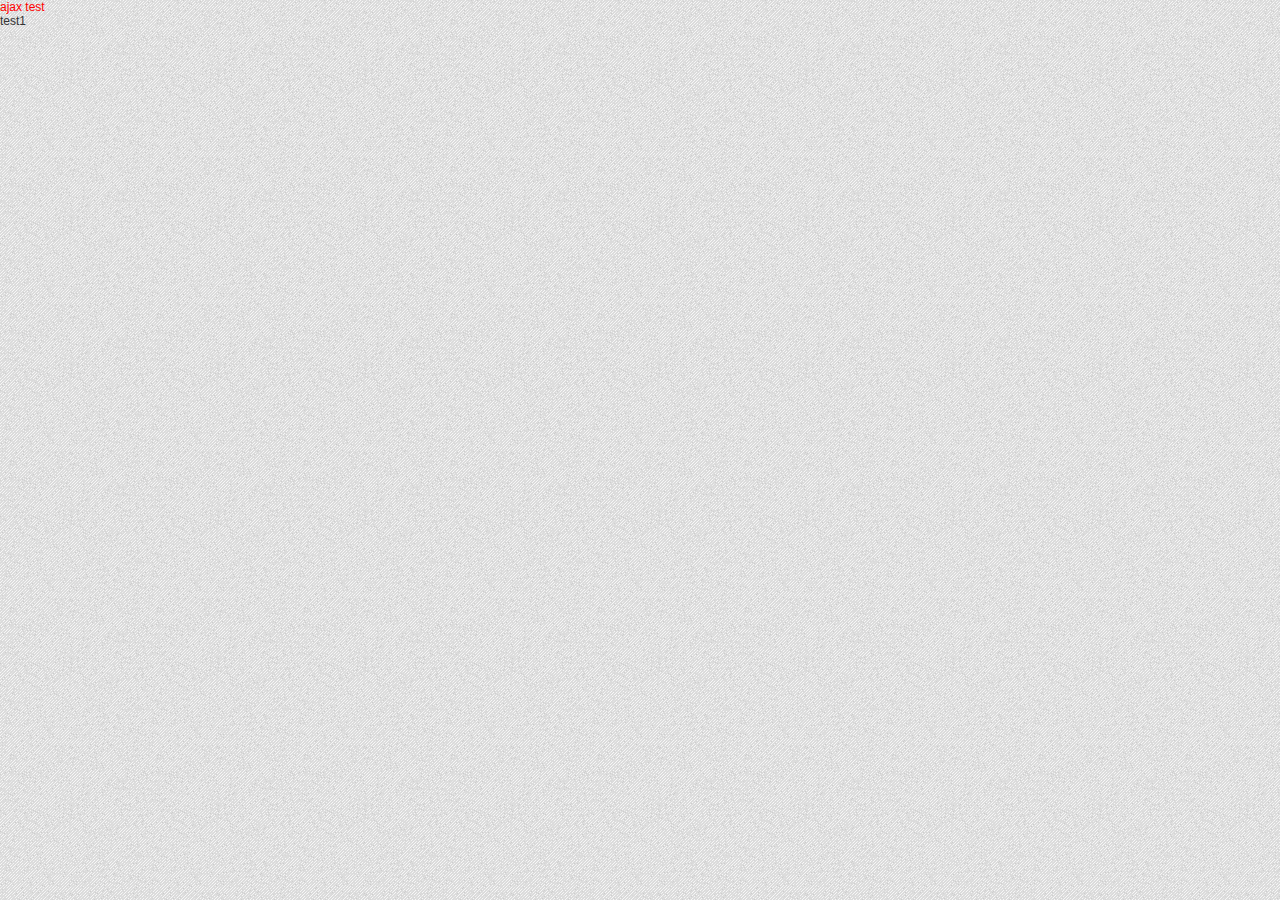
==== src/main/webapp/index.html @ 11e680da "update" ====
<!DOCTYPE html>
<html>
	<head>
		<meta charset="utf-8" />
		<title>moment</title>
		<link href="css/style.css" rel="stylesheet" type="text/css">
		<script type="text/javascript" src="script/jquery-3.2.1.js" language="javascript"></script>
		<script type="text/javascript" src="script/index.js" language="javascript"></script>
	</head>
	<body>
		<a class="ajax_test" href="#">ajax test</a><br/>
		<a href="testController/test1" target="_blank">test1</a>
	</body>
</html>
---- src/main/webapp/css/style.css ----
/*==========全局==========*/
* { margin:0; padding:0;}
body { font-family:Arial,"宋体",Helvetica; margin:0; padding:0; background:#ffffff; font-size:12px; color:#333333;}
img { border:0; margin:0; padding:0;}
div,span,p,hr,h1,h2,h3,h4,h5,h6,form,label,input,ul,ol,li,dl,dt,dd,pre,fieldset,legend,button,textarea,th,td{margin:0; padding:0;}
ul,ol,li {list-style-type:none;}
a { text-decoration:none; color:#333333;}
table{border-collapse:collapse;}
a:hover{ text-decoration:none; color:#ff0000;}
img,input,select{vertical-align:middle;}
.clear{clear:both; height:0; overflow:hidden;}
.clearbox:after{content:".";display:block;height:0;clear:both;visibility:hidden;}
.clearbox{zoom:1;}
.fl{float:left; display:inline;}
.fr{float:right; display:inline;}
.auto{margin-left:auto; margin-right:auto;}
.mt10{margin-top:10px;}
.ml15{margin-left:15px;}
.pl10{padding-left:10px;}
.pr10{padding-right:10px;}
.pt10{padding-top:10px;}
.pb10{padding-bottom:10px;}
.dn{display:none;}
.di{display:inline;}
.db{display:block;}
.dib{display:inline-block;}
.oh{overflow:hidden;}
.banner a img{display:block;}
.ffyh{font-family:"微软雅黑";}
.tc{text-align:center;}
.tl{text-align:left;}
.tr{text-align:right;}
.word{word-break:break-all;}


/*=========== temp ===========*/
body{
	background: url(../image/bg1.png);
}
.test1{
	width: 900px;
	height: 80px;
	background:#FF0000;
	margin: 0px auto;
	display:block;
	text-align: center;
}
.test1:hover{
	cursor: pointer;
	background: #99CC00;
}

/*=========== moment.html ===========*/
.momentList{
	width: 900px;
	min-height: 500px;
	/*background: #3399CC;*/
	display: block;
	margin: 0 auto;
	padding:5px 0px 150px 0px;
}
.momentItem{
	width: 100% - 20px;
	background: white;
	margin: 10px 10px;
	padding: 50px 10px;
	/*opacity: 0.6;*/
	border-top: 2px dotted #3fa7cb;
}
.momentItemHidden{
	opacity:0.0;
	right: 20px;;
	position: relative;
}
.momentItem p{
	text-align: center;
}
.gotoTop{
	position: fixed;
	display: block;
	width: 40px;
	height: 40px;
	right: 50px;
	bottom: 50px;
	border:1px #336666 solid;
	background: #CCCCCC;;
}
.gotoTop:hover{
	background: #FFFFCC;
	cursor: pointer;
}
.itemLoading{
	width: 100% - 20px;
	background: white;
	margin: 5px 10px;
}
.itemLoading div{
	width: 100%;
	height: 50px;
	background: url(../image/loading.gif);
	background-position:center center;
	background-repeat: no-repeat;
}
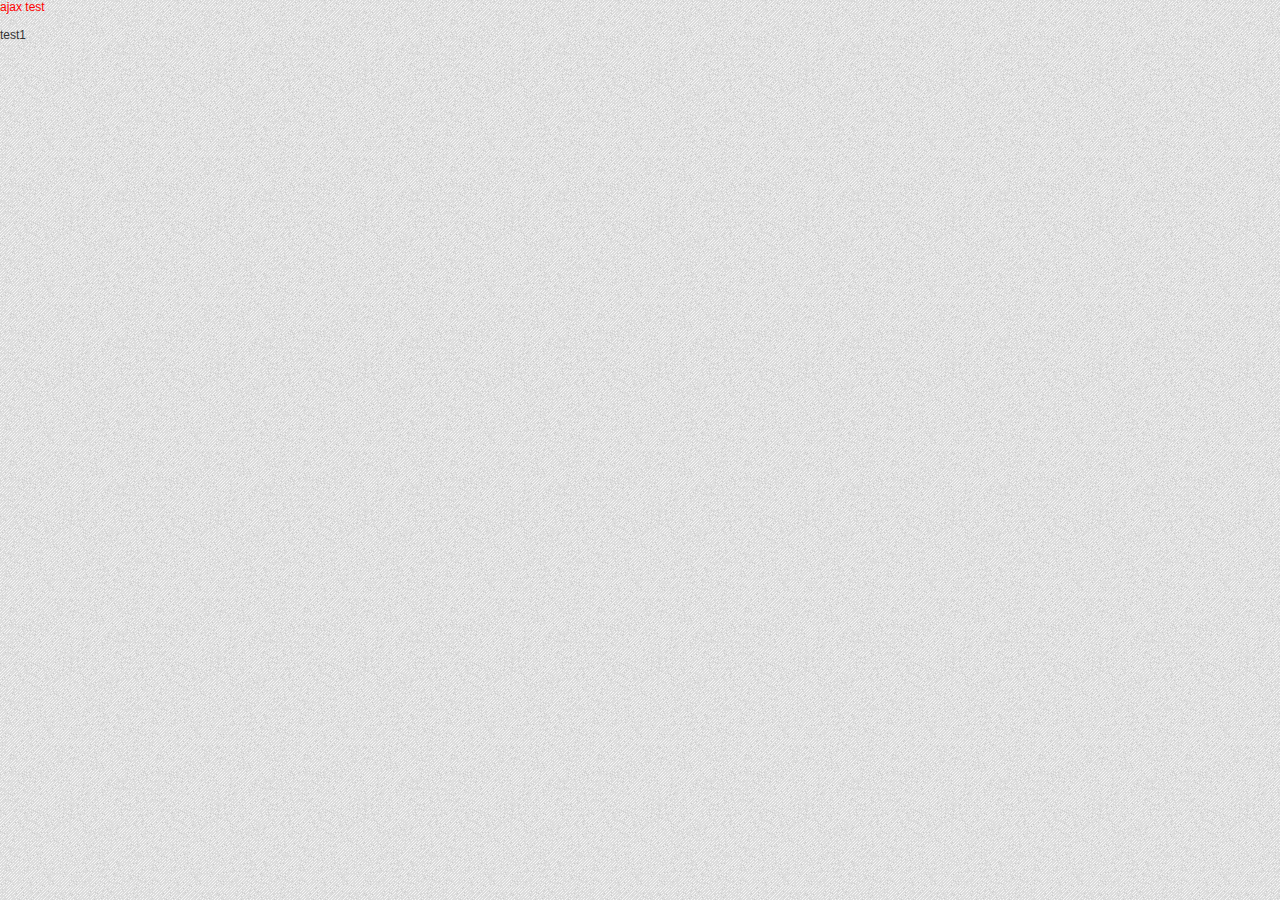
==== commit b10a891c: "update" ====
--- a/src/main/webapp/index.html
+++ b/src/main/webapp/index.html
@@ -8,7 +8,7 @@
 		<script type="text/javascript" src="script/index.js" language="javascript"></script>
 	</head>
 	<body>
-		<a class="ajax_test" href="#">ajax test</a><br/>
-		<a href="testController/test1" target="_blank">test1</a>
+		<a class="ajax_test" href="#">ajax test</a><br/><br/>
+		<a href="testController/test1" target="_blank">test1</a><br/><br/>
 	</body>
 </html>
